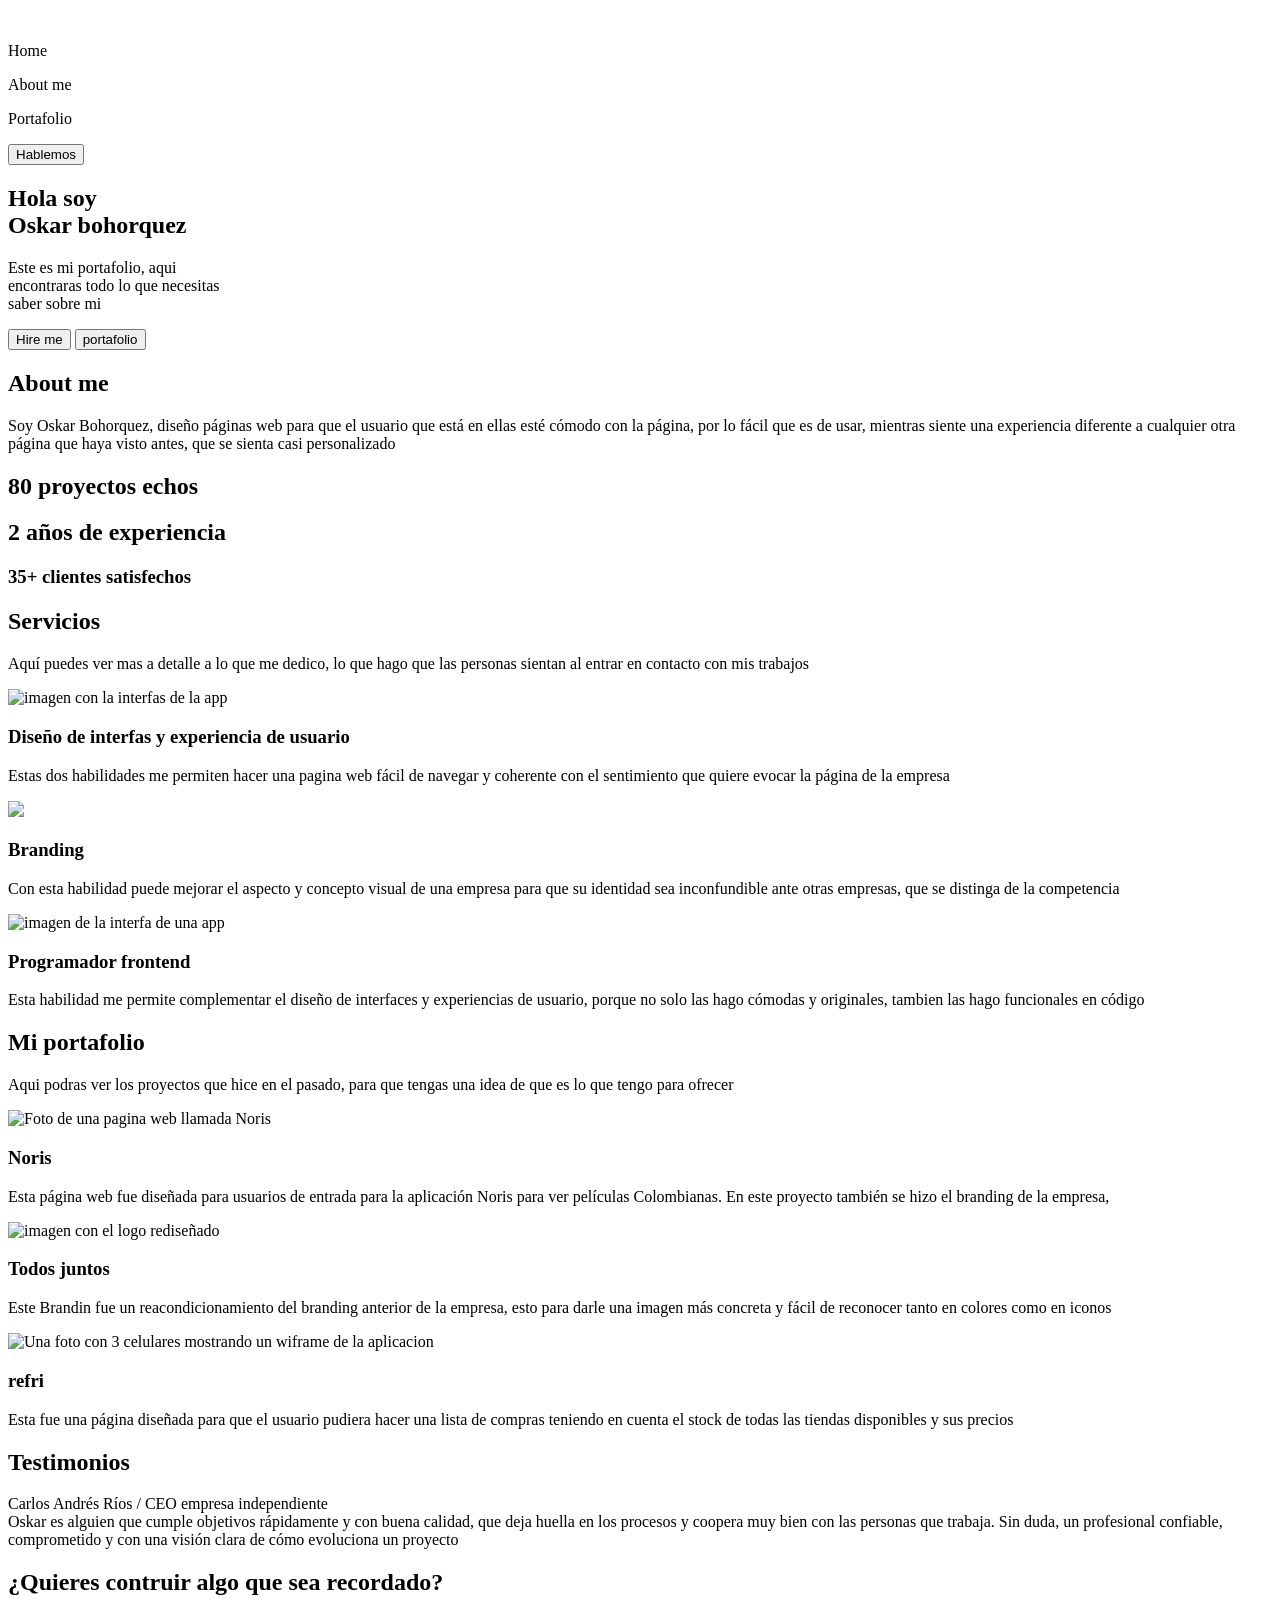
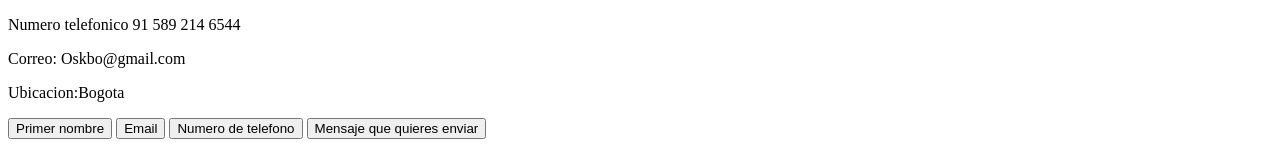
==== index.html @ 6332c131 "change of home to index" ====
<!DOCTYPE html>
<html lang="en">
<head>
  <meta charset="UTF-8">
  <meta name="viewport" content="width=device-width, initial-scale=1.0">
  <title>Home</title>
  <link rel="stylesheet" href="style_general.css">

</head>

<body>
  <header class="color-f">
    <div class="head">
      <img src="" alt="">
    </div>
    
    <div class="head color-p">
      <p>Home</p>
      <p>About me</p>
      <p>Portafolio</p>
    </div>
    
    <div>
      <button class="boton-P">
        Hablemos
      </button>
    </div>
  </header>
  <section class="columnas color-f">
   <div class="bloques color-f color-p">
     <h1>
        Hola soy<br>Oskar bohorquez
      </h1>

     <p>
        Este es mi portafolio, aqui <br> encontraras todo lo que necesitas <br>saber sobre mi
     </p>
    
       <button class="boton-P">
         Hire me
       </button>
    
        <button class="boton-2">
          portafolio
        </button>
    </div>
  </section>
  
  <section class="color-f-secun color-p">
   <div class="bloques">
     <h2>
        About me
      </h2>
     <p>
       Soy Oskar Bohorquez, diseño páginas web para que el usuario que está en ellas esté cómodo con la página, por lo fácil que es de usar, mientras siente una experiencia diferente a cualquier otra página que haya visto antes, que se sienta casi personalizado
      </p>
      </div>
   <section class="bloques flex">
     <div class="bloques">
      <h2>
       80 proyectos echos
     </h2>
     </div>
     
     <div class="bloques">
      <h2>
       2 años de experiencia
     </h2>
     </div>
     
     <div class="bloques">
      <h3>
       35+ clientes satisfechos
      </h3>
     </div>
   </section>
  </section>
  
  <section class="color-f bloques color-p">
    <h2>
      Servicios
    </h2>
    <p>
      Aquí puedes ver mas a detalle a lo que me dedico, lo que hago que las personas sientan al entrar en contacto con mis trabajos
    </p>
   </section>
    <section class="color-f color-p flex">
      <div class="bloques">
        <img src="https://i.pinimg.com/736x/15/32/17/1532173a8c10853182f9246839ca72c3.jpg" alt="imagen con la interfas de la app" class="img-p">
        <h3>
          Diseño de interfas y experiencia de usuario
        </h3>
        <p>
        Estas dos habilidades me permiten hacer una pagina web fácil de navegar y coherente con el sentimiento que quiere evocar la página de la empresa
       </p>
      </div>

     <div class="bloques">
        <img src="https://i.pinimg.com/736x/91/8d/68/918d68252b88792a32ad8e3a7148bcee.jpg" class="img-p">
       <h3>
         Branding
       </h3>
       <p>
         Con esta habilidad puede mejorar el aspecto y concepto visual de una empresa para que su identidad sea inconfundible ante otras empresas, que se distinga de la competencia
       </p>
     </div>
  
     <div class="bloques">
       <img src="https://i.pinimg.com/736x/67/c4/31/67c4311aadd89eb66d75c1e001fb0513.jpg" alt="imagen de la interfa de una app" class="img-p">
       <h3>
         Programador frontend
       </h3>
       <p>
         Esta habilidad me permite complementar el diseño de interfaces y experiencias de usuario, porque no solo las hago cómodas y originales, tambien las hago funcionales en código
       </p>
     </div>
   </section>

  <section class="color-f-secun color-p">
    <div class="bloques">
     <h1>
       Mi portafolio
     </h1>
     <p>
        Aqui podras ver los proyectos que hice en el pasado, para que tengas una idea de que es lo que tengo para ofrecer
      </p>
    </div>
  </section>
    
  <section class="flex color-f-secun color-p">
    <div class="bloques">
       <img src="https://i.pinimg.com/736x/35/bd/5b/35bd5b666e3ba17242f400411684f72a.jpg" alt="Foto de una pagina web llamada Noris" class="img-p">
       <h3>
          Noris
       </h3>
       <p>
         Esta página web fue diseñada para usuarios de entrada para la aplicación Noris para ver películas Colombianas. En este proyecto también se hizo el branding de la empresa,
       </p>
     </div>

     <div class="bloques">
        <img src="https://i.pinimg.com/736x/12/c6/19/12c619e26d92a8e3b6ced2c77763b567.jpg" alt="imagen con el logo rediseñado" class="img-p">
       <h3>
         Todos juntos
       </h3>
        <p>
          Este Brandin fue un reacondicionamiento del branding anterior de la empresa, esto para darle una imagen más concreta y fácil de reconocer tanto en colores como en iconos
       </p>
      </div>

      <div class="bloques">
        <img src="https://i.pinimg.com/736x/98/aa/d7/98aad7da7c7a3ac9e04b7f2bb5d91c6c.jpg" alt="Una foto con 3 celulares mostrando un wiframe de la aplicacion" class="img-p">
        <h3>
          refri
       </h3>
       <p>
        Esta fue una página diseñada para que el usuario pudiera hacer una lista de compras teniendo en cuenta el stock de todas las tiendas disponibles y sus precios
       </p>
     </div>
    
  </section>

  <section class="bloques color-f color-p">
    <h2>
      Testimonios
    </h2>
    <p>
      Carlos Andrés Ríos / CEO empresa independiente
      <br>
      Oskar es alguien que cumple objetivos rápidamente y con buena calidad, que deja huella en los procesos y coopera muy bien con las personas que trabaja. Sin duda, un profesional confiable, comprometido y con una visión clara de cómo evoluciona un proyecto

    </p>
  </section>

  <section class="color-f-secun columnas color-p">
    <div class="bloques">
      <h2>
        ¿Quieres contruir algo que sea recordado?
      </h2>
      <p>
        Numero telefonico 91 589 214 6544
      </p>
      <p>
        Correo: Oskbo@gmail.com
      </p>
      <p>
        Ubicacion:Bogota
      </p>
    </div>
    
    <div class="bloques">
      <button class="boton-escri">
        Primer nombre
      </button>
      
      <button class="boton-escri">
        Email
      </button>
      
      <button class="boton-escri">
        Numero de telefono
      </button>
      
      <button class="boton-escri boton-height">
        Mensaje que quieres enviar
      </button>
    </div>
  </section>
</body>
</html>
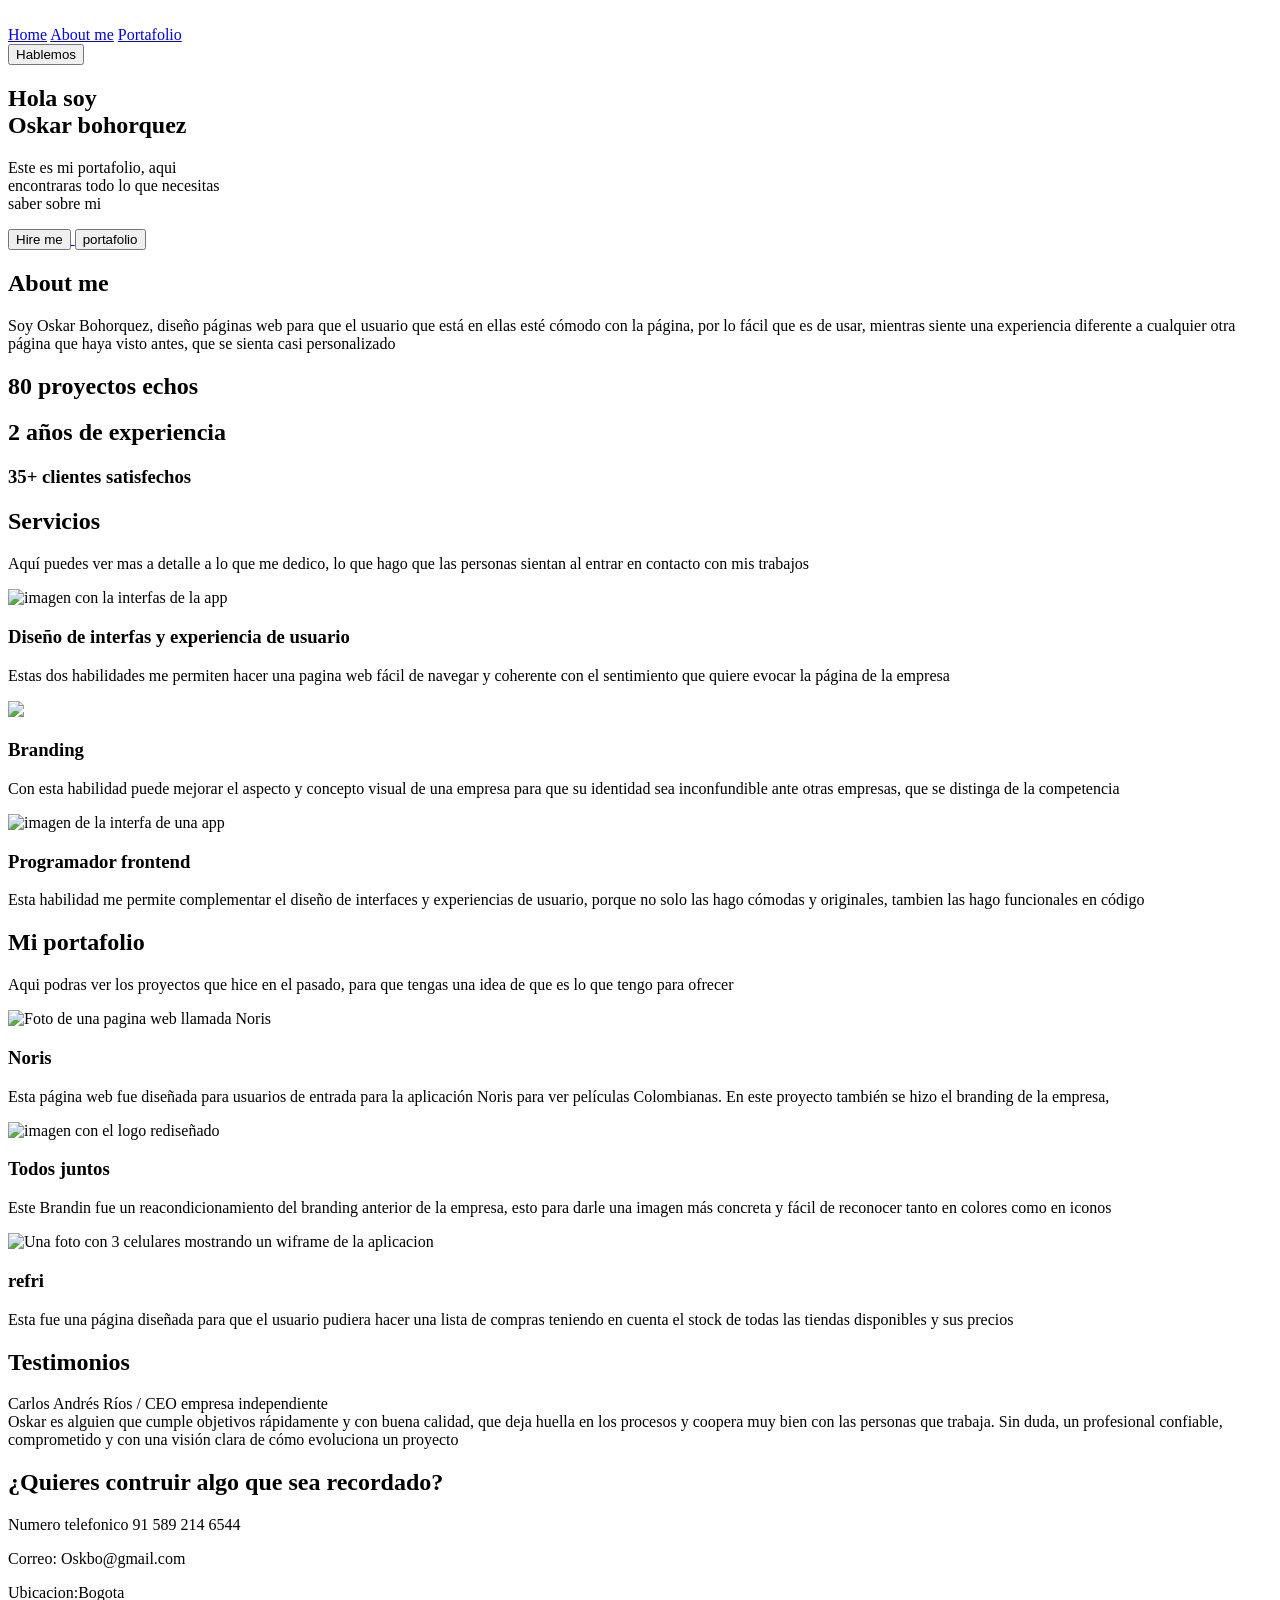
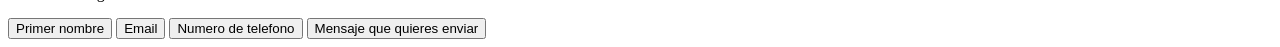
==== commit dc1dcfed: "organizacior codigo y arreglitos arregle algunos errores de código, lo ordene para su lectura, puse " ====
--- a/index.html
+++ b/index.html
@@ -4,7 +4,7 @@
   <meta charset="UTF-8">
   <meta name="viewport" content="width=device-width, initial-scale=1.0">
   <title>Home</title>
-  <link rel="stylesheet" href="style_general.css">
+  <link rel="stylesheet" href="Estilos/style-general.css">
 
 </head>
 
@@ -13,11 +13,12 @@
     <div class="head">
       <img src="" alt="">
     </div>
-    
+
+    <!-- Header -->
     <div class="head color-p">
-      <p>Home</p>
-      <p>About me</p>
-      <p>Portafolio</p>
+      <a href="index.html">Home</a>
+      <a href="Paginas/About me.html">About me</a>
+      <a href="Paginas/Template.html">Portafolio</a>
     </div>
     
     <div>
@@ -26,27 +27,35 @@
       </button>
     </div>
   </header>
+
+  <!-- Presentacion de la pagina -->
   <section class="columnas color-f">
    <div class="bloques color-f color-p">
-     <h1>
+      <h1>
         Hola soy<br>Oskar bohorquez
       </h1>
 
      <p>
         Este es mi portafolio, aqui <br> encontraras todo lo que necesitas <br>saber sobre mi
      </p>
-    
+
+      <a href="Paginas/Template.html">
        <button class="boton-P">
-         Hire me
+        Hire me
        </button>
-    
-        <button class="boton-2">
-          portafolio
-        </button>
+      </a>
+
+      <a href="Paginas/Template.html">
+      <button class="boton-2">
+        portafolio
+      </button>
+      </a>
     </div>
   </section>
   
+  <!-- aboutme -->
   <section class="color-f-secun color-p">
+
    <div class="bloques">
      <h2>
         About me
@@ -55,7 +64,8 @@
        Soy Oskar Bohorquez, diseño páginas web para que el usuario que está en ellas esté cómodo con la página, por lo fácil que es de usar, mientras siente una experiencia diferente a cualquier otra página que haya visto antes, que se sienta casi personalizado
       </p>
       </div>
-   <section class="bloques flex">
+
+   <section class="columnas-3">
      <div class="bloques">
       <h2>
        80 proyectos echos
@@ -76,6 +86,8 @@
    </section>
   </section>
   
+
+  <!-- Servicios que ofresco -->
   <section class="color-f bloques color-p">
     <h2>
       Servicios
@@ -83,39 +95,43 @@
     <p>
       Aquí puedes ver mas a detalle a lo que me dedico, lo que hago que las personas sientan al entrar en contacto con mis trabajos
     </p>
-   </section>
-    <section class="color-f color-p flex">
-      <div class="bloques">
-        <img src="https://i.pinimg.com/736x/15/32/17/1532173a8c10853182f9246839ca72c3.jpg" alt="imagen con la interfas de la app" class="img-p">
-        <h3>
-          Diseño de interfas y experiencia de usuario
-        </h3>
-        <p>
-        Estas dos habilidades me permiten hacer una pagina web fácil de navegar y coherente con el sentimiento que quiere evocar la página de la empresa
-       </p>
-      </div>
-
-     <div class="bloques">
-        <img src="https://i.pinimg.com/736x/91/8d/68/918d68252b88792a32ad8e3a7148bcee.jpg" class="img-p">
-       <h3>
-         Branding
-       </h3>
-       <p>
-         Con esta habilidad puede mejorar el aspecto y concepto visual de una empresa para que su identidad sea inconfundible ante otras empresas, que se distinga de la competencia
-       </p>
-     </div>
+  </section>
+
+  <!-- servicio -->
+  <section class="color-f color-p flex">
+    <div class="bloques">
+      <img src="https://i.pinimg.com/736x/15/32/17/1532173a8c10853182f9246839ca72c3.jpg" alt="imagen con la interfas de la app" class="img-p">
+      <h3>
+        Diseño de interfas y experiencia de usuario
+      </h3>
+      <p>
+      Estas dos habilidades me permiten hacer una pagina web fácil de navegar y coherente con el sentimiento que quiere evocar la página de la empresa
+     </p>
+    </div>
+      
+    <div class="bloques">
+      <img src="https://i.pinimg.com/736x/91/8d/68/918d68252b88792a32ad8e3a7148bcee.jpg" class="img-p">
+      <h3>
+       Branding
+      </h3>
+      <p>
+       Con esta habilidad puede mejorar el aspecto y concepto visual de una empresa para que su identidad sea inconfundible ante otras empresas, que se distinga de la competencia
+      </p>
+    </div>
   
-     <div class="bloques">
-       <img src="https://i.pinimg.com/736x/67/c4/31/67c4311aadd89eb66d75c1e001fb0513.jpg" alt="imagen de la interfa de una app" class="img-p">
-       <h3>
-         Programador frontend
-       </h3>
-       <p>
-         Esta habilidad me permite complementar el diseño de interfaces y experiencias de usuario, porque no solo las hago cómodas y originales, tambien las hago funcionales en código
-       </p>
-     </div>
-   </section>
-
+    <div class="bloques">
+     <img src="https://i.pinimg.com/736x/67/c4/31/67c4311aadd89eb66d75c1e001fb0513.jpg" alt="imagen de la interfa de una app" class="img-p">
+     <h3>
+        Programador frontend
+     </h3>
+     <p>
+       Esta habilidad me permite complementar el diseño de interfaces y experiencias de usuario, porque no solo las hago cómodas y originales, tambien las hago funcionales en código
+     </p>
+    </div>
+  </section>
+
+
+  <!-- Portaolio -->
   <section class="color-f-secun color-p">
     <div class="bloques">
      <h1>
@@ -129,37 +145,37 @@
     
   <section class="flex color-f-secun color-p">
     <div class="bloques">
-       <img src="https://i.pinimg.com/736x/35/bd/5b/35bd5b666e3ba17242f400411684f72a.jpg" alt="Foto de una pagina web llamada Noris" class="img-p">
-       <h3>
-          Noris
-       </h3>
-       <p>
-         Esta página web fue diseñada para usuarios de entrada para la aplicación Noris para ver películas Colombianas. En este proyecto también se hizo el branding de la empresa,
-       </p>
-     </div>
-
-     <div class="bloques">
-        <img src="https://i.pinimg.com/736x/12/c6/19/12c619e26d92a8e3b6ced2c77763b567.jpg" alt="imagen con el logo rediseñado" class="img-p">
-       <h3>
-         Todos juntos
-       </h3>
-        <p>
-          Este Brandin fue un reacondicionamiento del branding anterior de la empresa, esto para darle una imagen más concreta y fácil de reconocer tanto en colores como en iconos
-       </p>
-      </div>
-
-      <div class="bloques">
-        <img src="https://i.pinimg.com/736x/98/aa/d7/98aad7da7c7a3ac9e04b7f2bb5d91c6c.jpg" alt="Una foto con 3 celulares mostrando un wiframe de la aplicacion" class="img-p">
-        <h3>
-          refri
-       </h3>
-       <p>
-        Esta fue una página diseñada para que el usuario pudiera hacer una lista de compras teniendo en cuenta el stock de todas las tiendas disponibles y sus precios
-       </p>
-     </div>
-    
-  </section>
-
+     <img src="https://i.pinimg.com/736x/35/bd/5b/35bd5b666e3ba17242f400411684f72a.jpg" alt="Foto de una pagina web llamada Noris" class="img-p">
+     <h3>
+        Noris
+     </h3>
+     <p>
+       Esta página web fue diseñada para usuarios de entrada para la aplicación Noris para ver películas Colombianas. En este proyecto también se hizo el branding de la empresa,
+     </p>
+    </div>
+
+    <div class="bloques">
+      <img src="https://i.pinimg.com/736x/12/c6/19/12c619e26d92a8e3b6ced2c77763b567.jpg" alt="imagen con el logo rediseñado" class="img-p">
+      <h3>
+        Todos juntos
+      </h3>
+      <p>
+        Este Brandin fue un reacondicionamiento del branding anterior de la empresa, esto para darle una imagen más concreta y fácil de reconocer tanto en colores como en iconos
+      </p>
+    </div>
+
+    <div class="bloques">
+      <img src="https://i.pinimg.com/736x/98/aa/d7/98aad7da7c7a3ac9e04b7f2bb5d91c6c.jpg" alt="Una foto con 3 celulares mostrando un wiframe de la aplicacion" class="img-p">
+      <h3>
+        refri
+      </h3>
+      <p>
+        Esta fue una página diseñada para que el usuario pudiera hacer una lista de compras teniendo en cuenta el stock de todas las tiendas disponibles y sus precios  
+      </p>
+    </div>
+  </section>
+
+  <!-- Testimonios de mi trabajo -->
   <section class="bloques color-f color-p">
     <h2>
       Testimonios
@@ -172,6 +188,7 @@
     </p>
   </section>
 
+   <!-- contactame -->
   <section class="color-f-secun columnas color-p">
     <div class="bloques">
       <h2>
@@ -207,4 +224,6 @@
     </div>
   </section>
 </body>
-</html>+</html>
+
+
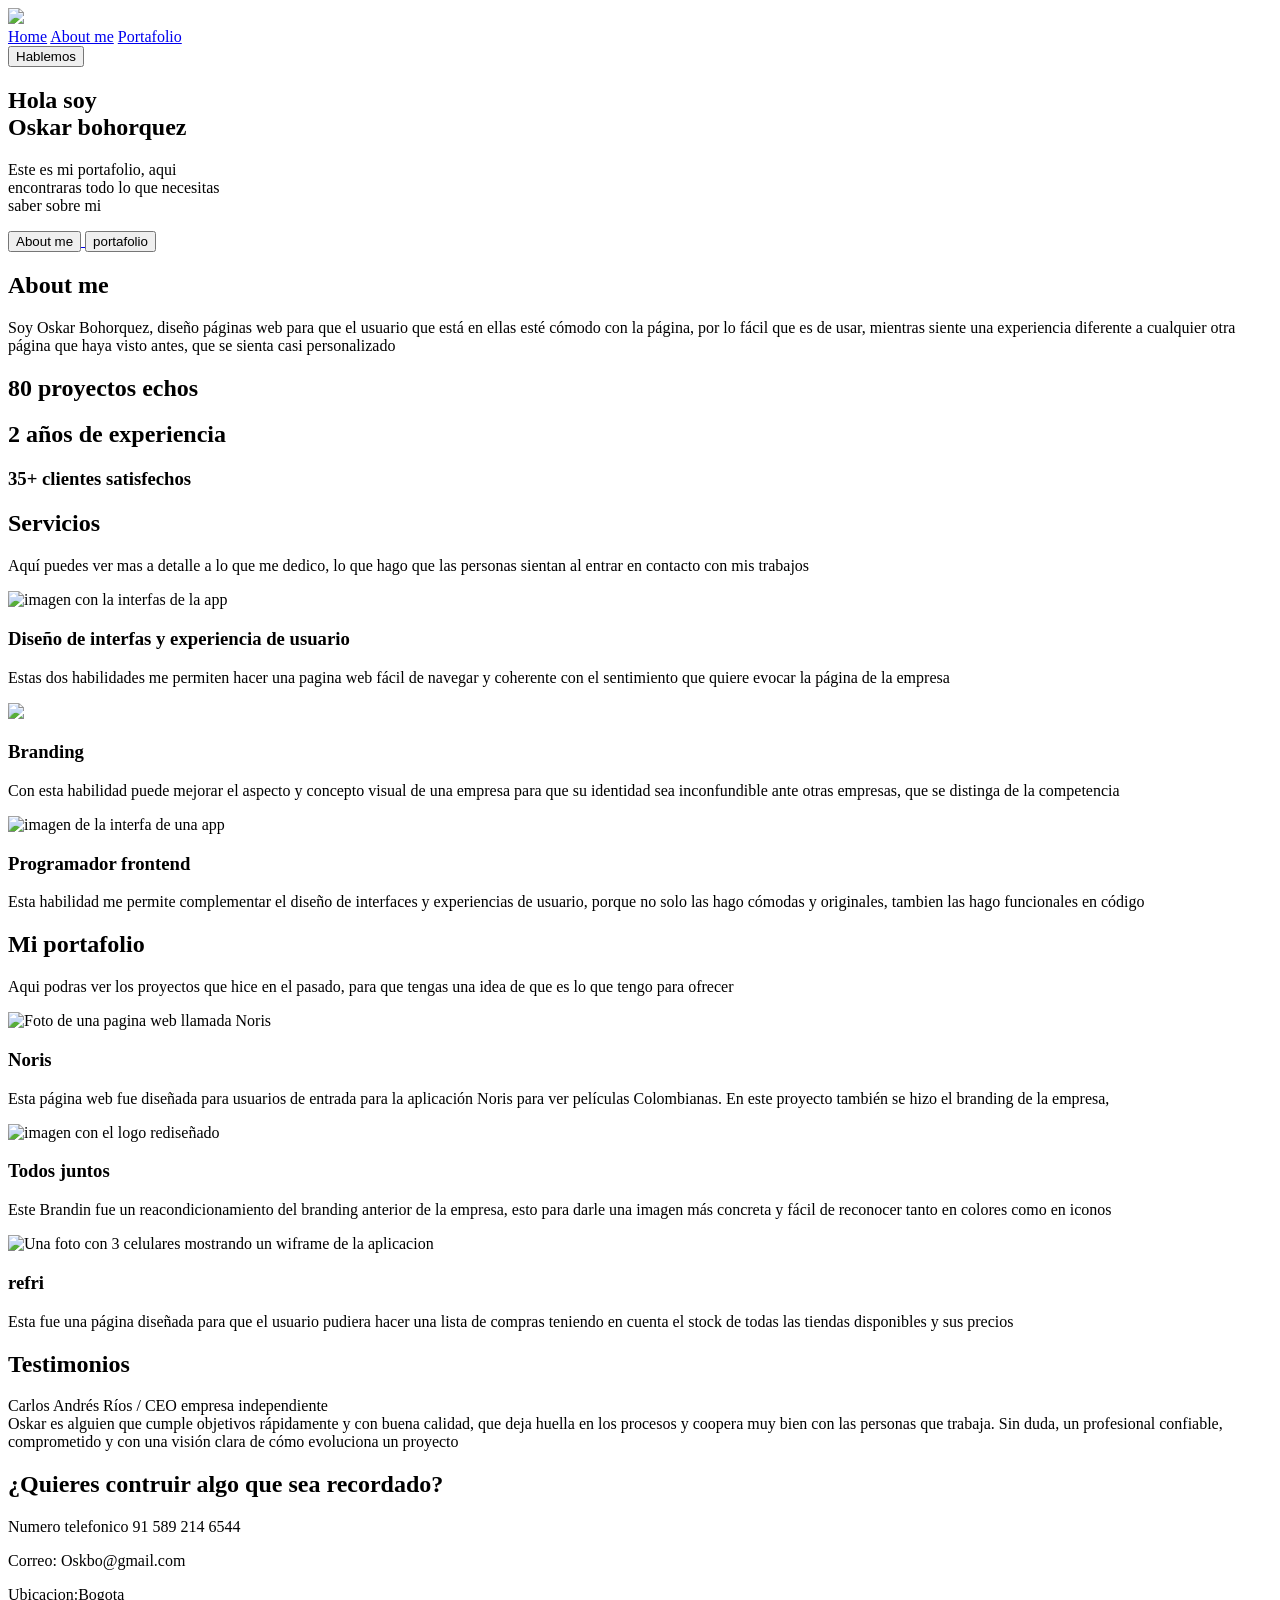
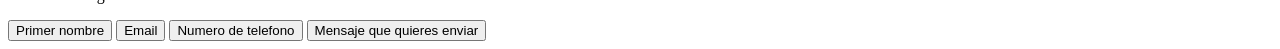
==== commit 68ebb1b1: "Arreglos y mejora de botones Hic arreglos a la pagina web e hice los botones funcionales" ====
--- a/index.html
+++ b/index.html
@@ -5,13 +5,13 @@
   <meta name="viewport" content="width=device-width, initial-scale=1.0">
   <title>Home</title>
   <link rel="stylesheet" href="Estilos/style-general.css">
-
+  
 </head>
 
 <body>
   <header class="color-f">
     <div class="head">
-      <img src="" alt="">
+      <img src="" alt=" ">
     </div>
 
     <!-- Header -->
@@ -21,10 +21,12 @@
       <a href="Paginas/Template.html">Portafolio</a>
     </div>
     
-    <div>
-      <button class="boton-P">
+    <div class="head">
+      <a href="#scroll">
+      <button class="boton-header">
         Hablemos
       </button>
+      </a>
     </div>
   </header>
 
@@ -39,9 +41,9 @@
         Este es mi portafolio, aqui <br> encontraras todo lo que necesitas <br>saber sobre mi
      </p>
 
-      <a href="Paginas/Template.html">
+      <a href="Paginas/About me.html">
        <button class="boton-P">
-        Hire me
+        About me
        </button>
       </a>
 
@@ -63,7 +65,7 @@
      <p>
        Soy Oskar Bohorquez, diseño páginas web para que el usuario que está en ellas esté cómodo con la página, por lo fácil que es de usar, mientras siente una experiencia diferente a cualquier otra página que haya visto antes, que se sienta casi personalizado
       </p>
-      </div>
+    </div>
 
    <section class="columnas-3">
      <div class="bloques">
@@ -191,7 +193,7 @@
    <!-- contactame -->
   <section class="color-f-secun columnas color-p">
     <div class="bloques">
-      <h2>
+      <h2 id="scroll">
         ¿Quieres contruir algo que sea recordado?
       </h2>
       <p>
